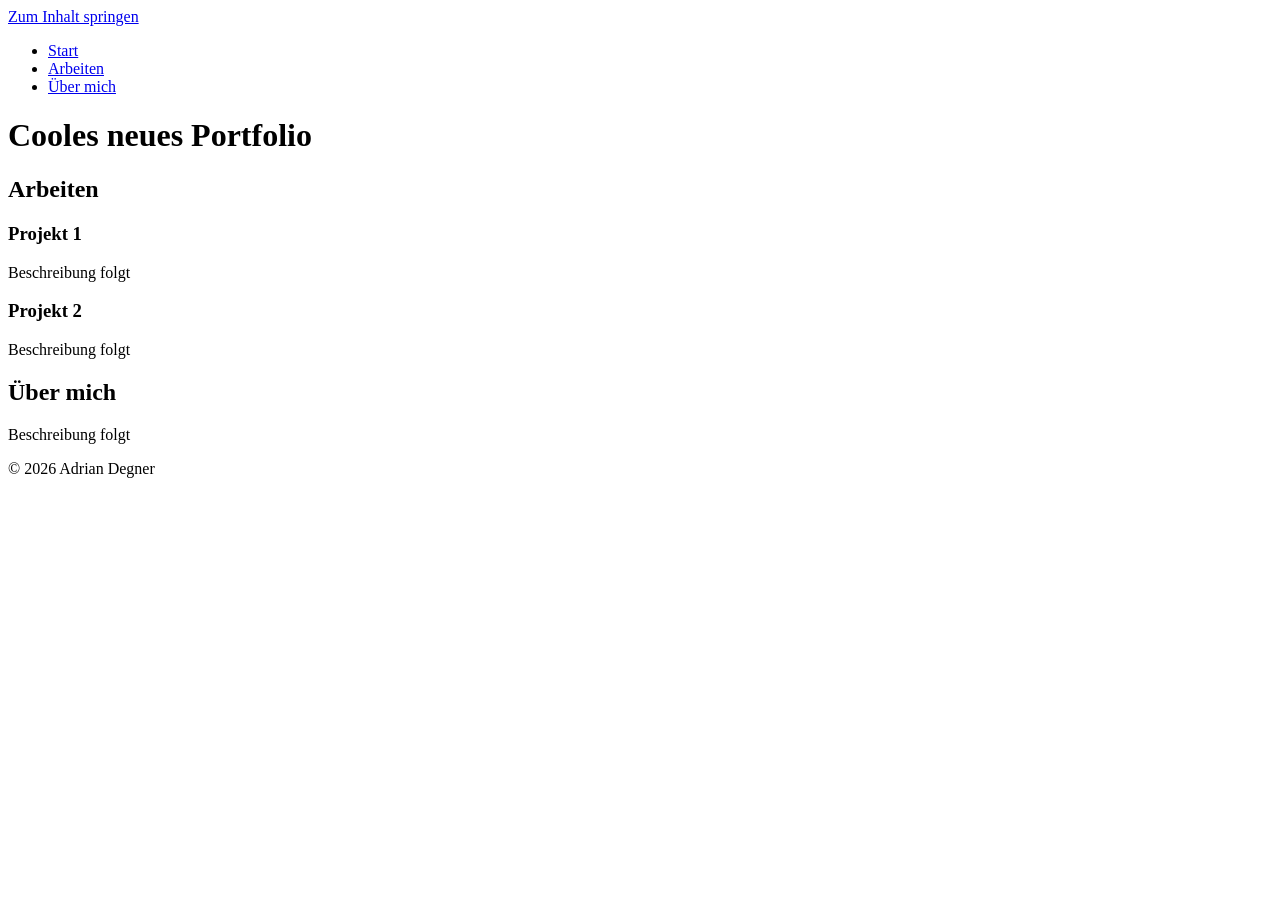
==== index.html @ fb8c9d3a "fixes" ====
<!DOCTYPE html>
<html lang="de">

<head>
    <meta charset="utf-8" />
    <meta name="viewport" content="width=device-width, initial-scale=1" />
    <title>Adrian Degner</title>
</head>

<body>
    <a href="#inhalt">Zum Inhalt springen</a>
    <header>
        <nav>
            <ul>
                <li><a href="index.html">Start</a></li>
                <li><a href="#arbeiten">Arbeiten</a></li>
                <li><a href="#ueber-mich">Über mich</a></li>
            </ul>
        </nav>
    </header>
    <main id="inhalt" tabindex="-1">
        <h1>Cooles neues Portfolio</h1>


        <section id="arbeiten">
            <h2>Arbeiten</h2>
            <article>
                <h3>Projekt 1</h3>
                <p>Beschreibung folgt</p>
            </article>
            <article>
                <h3>Projekt 2</h3>
                <p>Beschreibung folgt</p>
            </article>
        </section>
        <section id="ueber-mich">
            <h2>Über mich</h2>
            <p>Beschreibung folgt</p>
        </section>
    </main>
    <footer>
        <p>© 2026 Adrian Degner</p>
    </footer>
</body>

</html>
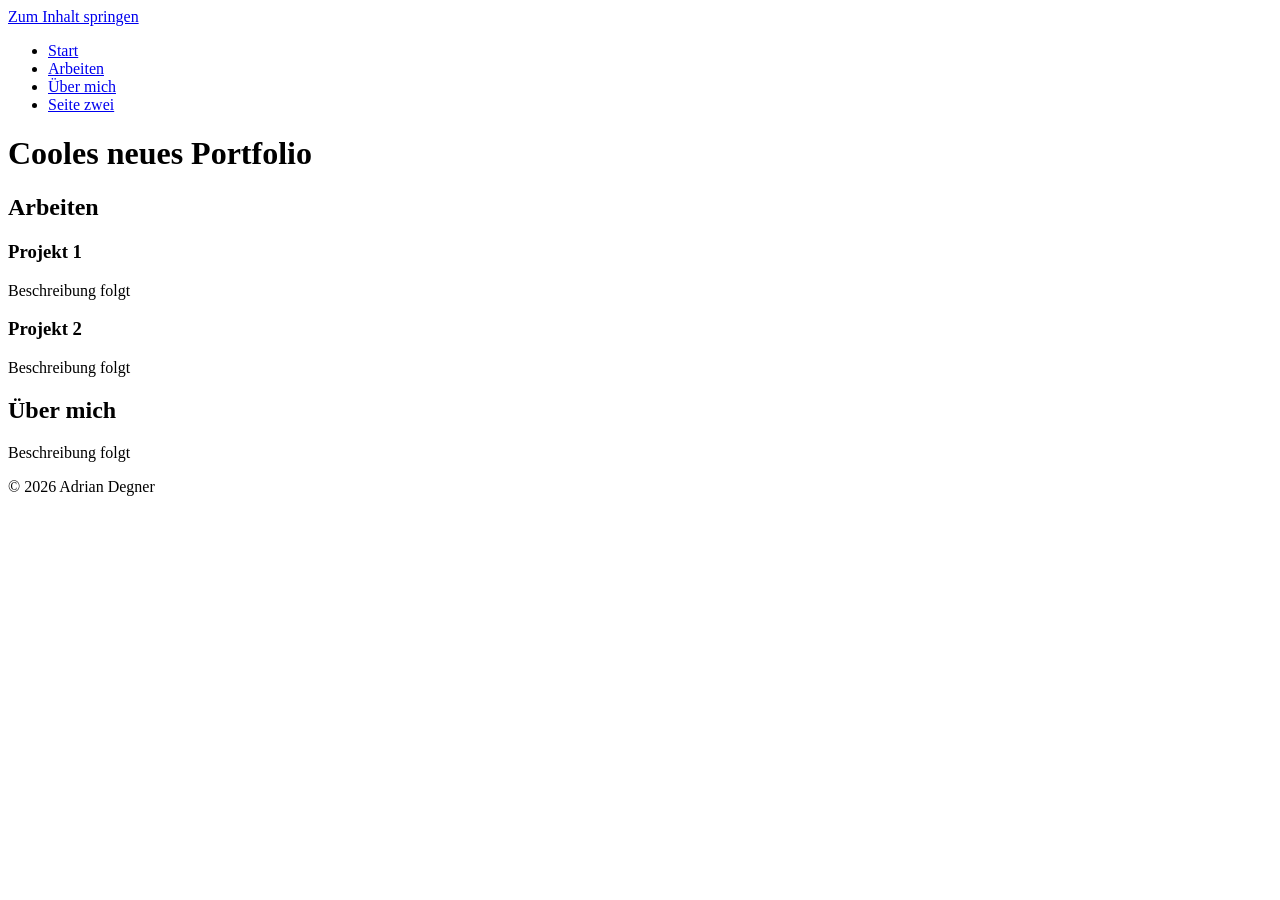
==== commit 9610d12d: "Seite zwei mit Verlinkung" ====
--- a/index.html
+++ b/index.html
@@ -15,6 +15,7 @@
                 <li><a href="index.html">Start</a></li>
                 <li><a href="#arbeiten">Arbeiten</a></li>
                 <li><a href="#ueber-mich">Über mich</a></li>
+                <li><a href="seite-zwei.html">Seite zwei</a></li>
             </ul>
         </nav>
     </header>
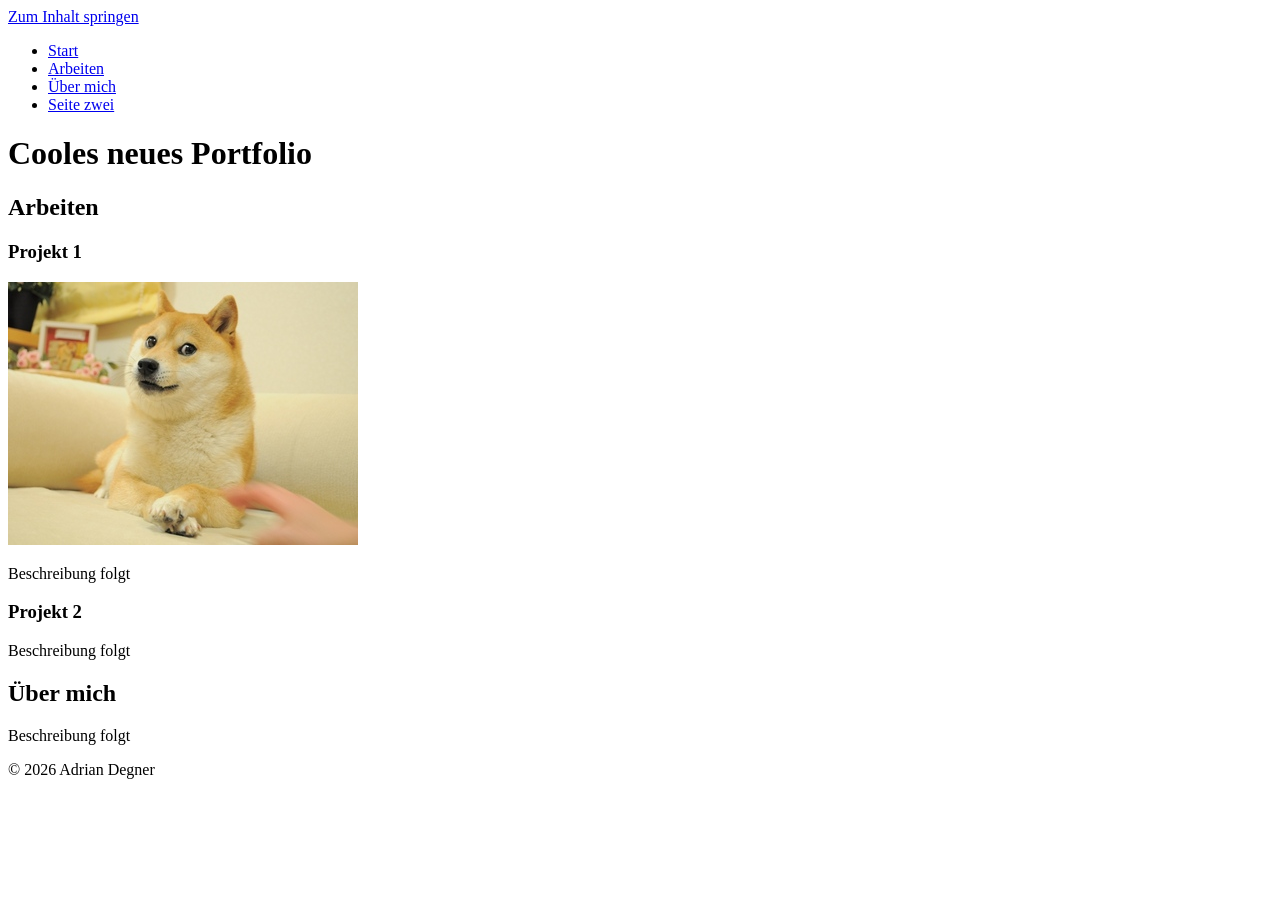
==== commit cf37db57: "added image" ====
--- a/index.html
+++ b/index.html
@@ -27,6 +27,7 @@
             <h2>Arbeiten</h2>
             <article>
                 <h3>Projekt 1</h3>
+                <img src="images/project-1.jpg" alt="Doge dog looking in the camera" width="350" height="263" />
                 <p>Beschreibung folgt</p>
             </article>
             <article>
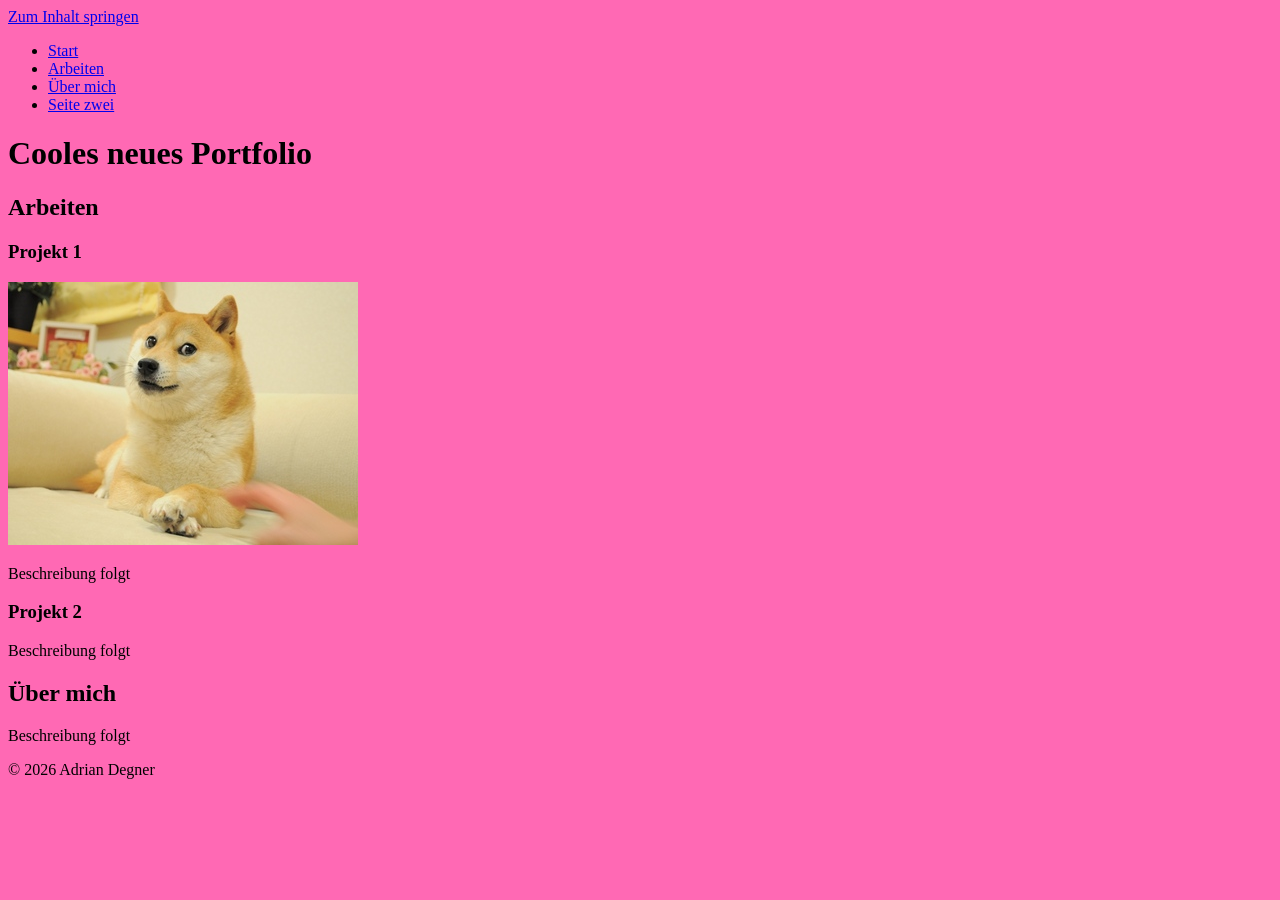
==== commit b9cd54e4: "css hinzugefügt" ====
--- a/index.html
+++ b/index.html
@@ -5,6 +5,7 @@
     <meta charset="utf-8" />
     <meta name="viewport" content="width=device-width, initial-scale=1" />
     <title>Adrian Degner</title>
+    <link rel="stylesheet" href="styles.css" />
 </head>
 
 <body>
@@ -27,7 +28,7 @@
             <h2>Arbeiten</h2>
             <article>
                 <h3>Projekt 1</h3>
-                <img src="images/project-1.jpg" alt="Doge dog looking in the camera" width="350" height="263" />
+                <img src="images/project-1.jpg" alt="Ein Shiba Inu sitzt leicht seitlich auf einem Sofa und schaut in die Kamera" width="350" height="263" />
                 <p>Beschreibung folgt</p>
             </article>
             <article>
--- a/styles.css
+++ b/styles.css
@@ -0,0 +1,3 @@
+body {
+    background: hotpink;
+}
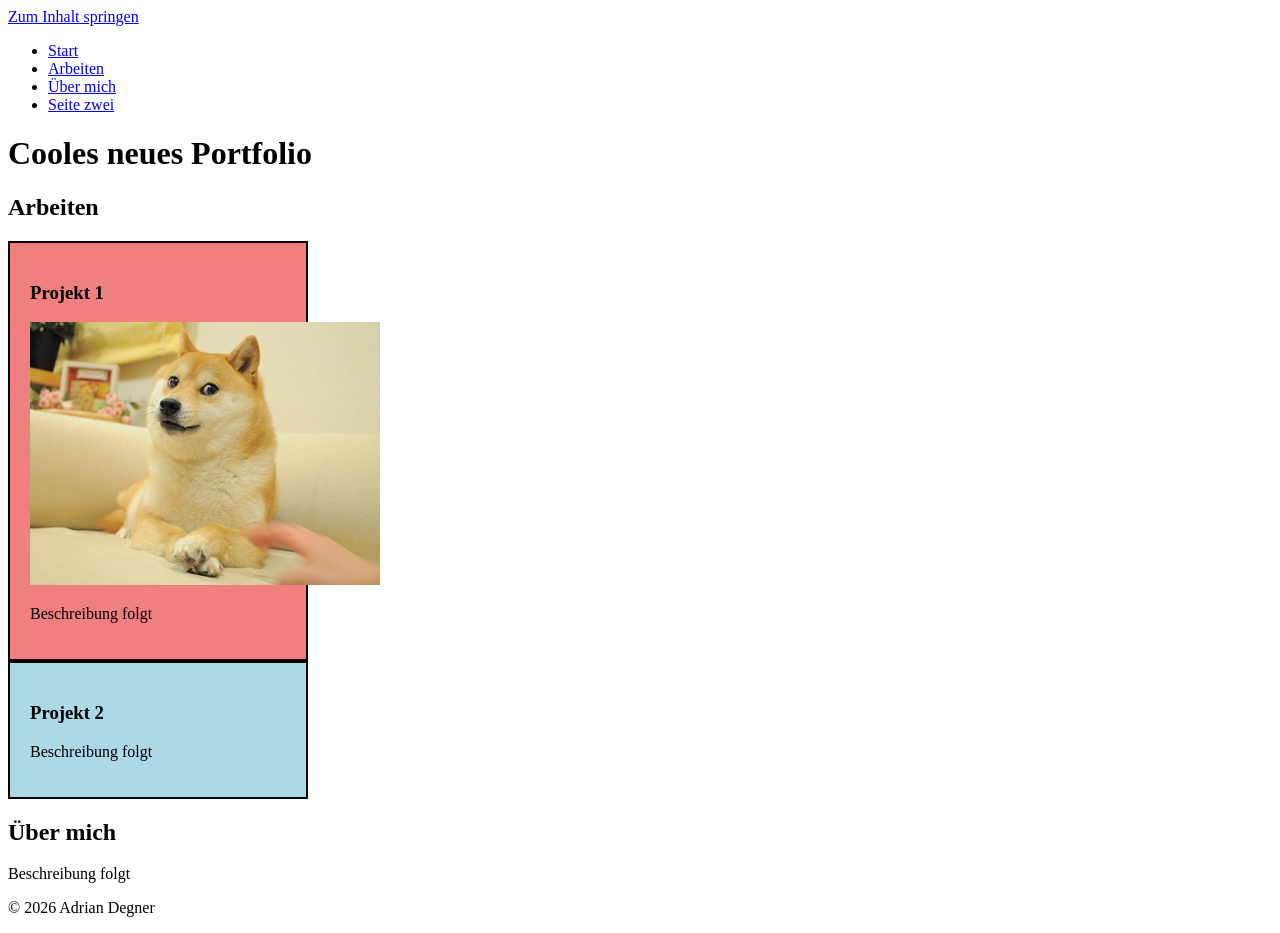
==== commit ff1d654b: "update" ====
--- a/index.html
+++ b/index.html
@@ -26,7 +26,7 @@
 
         <section id="arbeiten">
             <h2>Arbeiten</h2>
-            <article>
+            <article class ="karte" id="erstes-projekt">
                 <h3>Projekt 1</h3>
                 <img src="images/project-1.jpg" alt="Ein Shiba Inu sitzt leicht seitlich auf einem Sofa und schaut in die Kamera" width="350" height="263" />
                 <p>Beschreibung folgt</p>
--- a/styles.css
+++ b/styles.css
@@ -1,3 +1,23 @@
-body {
-    background: hotpink;
+*,
+*::before,
+*::after {
+    box-sizing: border-box;
+}
+
+
+
+article {
+    width: 300px;
+    padding: 20px;
+    border: 2px solid black;
+}
+
+#erstes-projekt {
+    background: lightcoral;
+}
+.karte {
+    background: lightgreen;
+}
+article {
+    background: lightblue;
 }
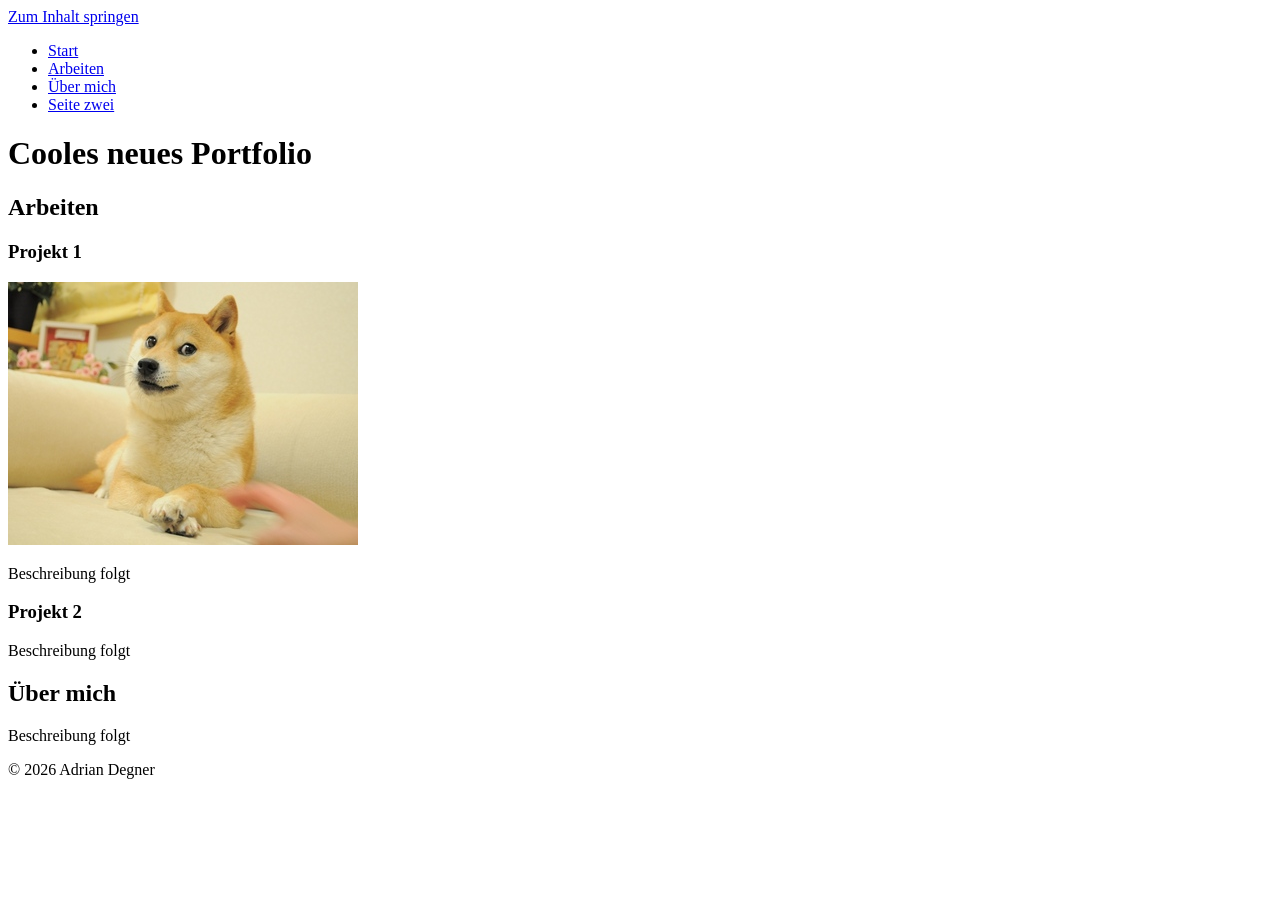
==== commit b1c989fa: "vorherige Übung entfernt" ====
--- a/index.html
+++ b/index.html
@@ -26,7 +26,7 @@
 
         <section id="arbeiten">
             <h2>Arbeiten</h2>
-            <article class ="karte" id="erstes-projekt">
+            <article class="karte">
                 <h3>Projekt 1</h3>
                 <img src="images/project-1.jpg" alt="Ein Shiba Inu sitzt leicht seitlich auf einem Sofa und schaut in die Kamera" width="350" height="263" />
                 <p>Beschreibung folgt</p>
--- a/styles.css
+++ b/styles.css
@@ -4,20 +4,3 @@
     box-sizing: border-box;
 }
 
-
-
-article {
-    width: 300px;
-    padding: 20px;
-    border: 2px solid black;
-}
-
-#erstes-projekt {
-    background: lightcoral;
-}
-.karte {
-    background: lightgreen;
-}
-article {
-    background: lightblue;
-}
